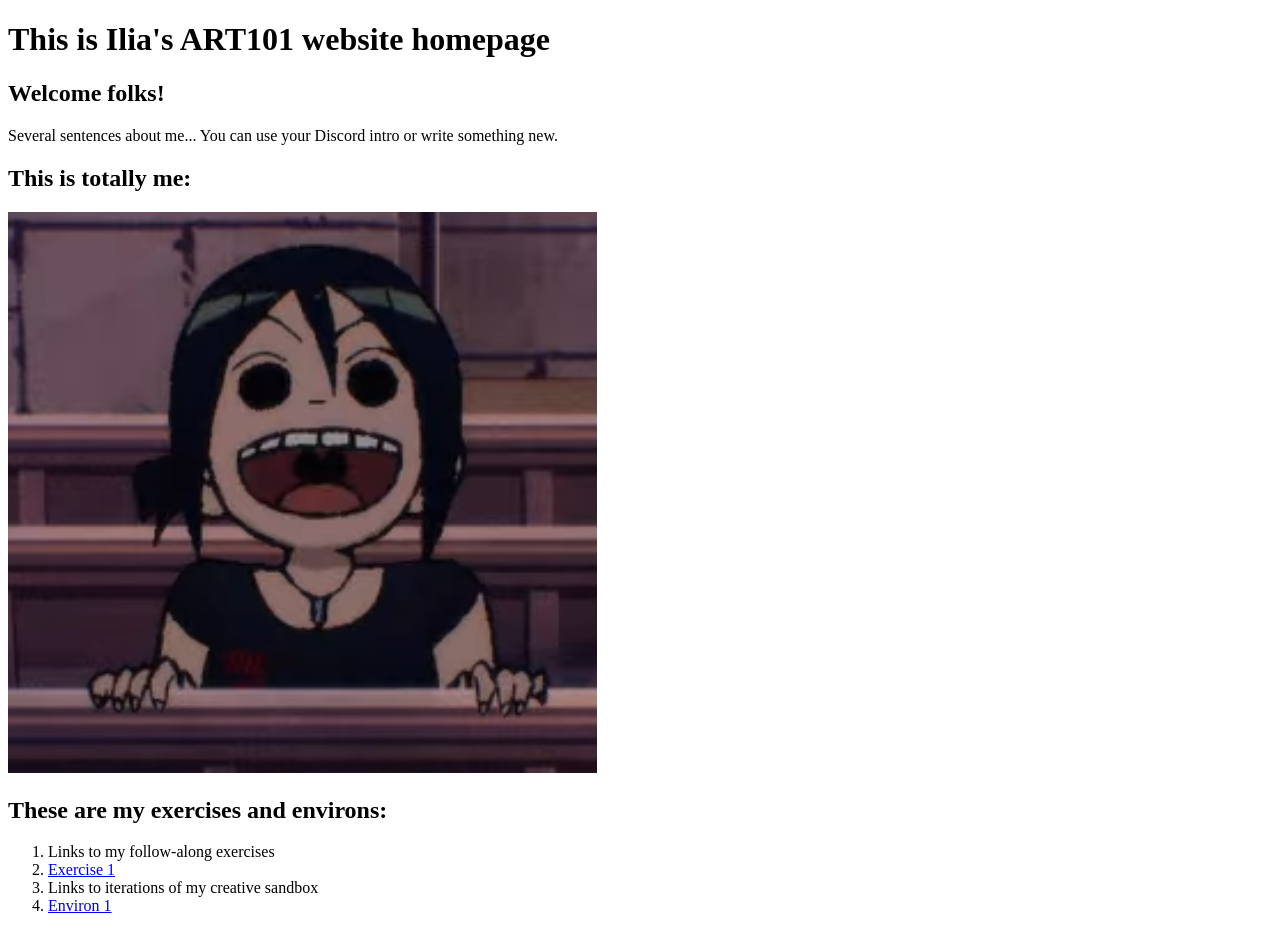
==== index.html @ 36314dad "Attempt" ====
<!doctype html>
<html lang="en">
<head>
    <meta charset="utf-8">
    <title>Ilia's ART101 Homepage</title>
    <link href="site.css" rel="stylesheet" type="text/css">
</head>
<body>
<h1>This is Ilia's ART101 website homepage</h1>
<h2>Welcome folks!</h2>
    <!-- All visible page content goes between <body> and </body> -->
<p>
    Several sentences about me... You can use your Discord intro or write something new.
</p>
<h2>This is totally me:</h2>
<img src="forwebsite.png">
<h2>These are my exercises and environs:</h2>
<ol>
    <li>Links to my follow-along exercises</li>
    <li><a href="/exercises/ex01.html">Exercise 1</a></li>
    <li>Links to iterations of my creative sandbox</li>
    <li><a href="/environ/en01.html">Environ 1</a></li>
</ol>

</body>
</html>
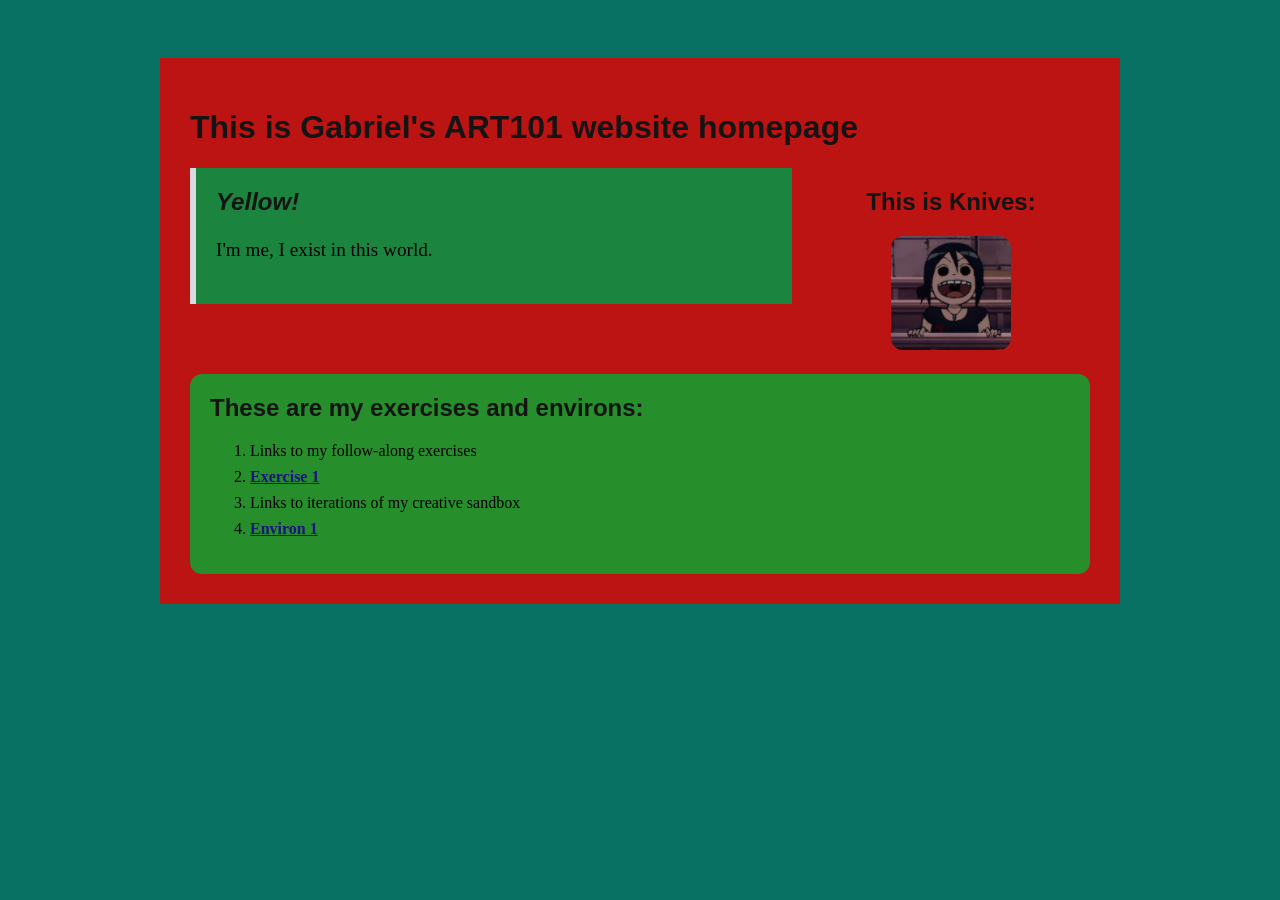
==== commit a7702b70: "yuh yuh" ====
--- a/index.html
+++ b/index.html
@@ -2,18 +2,27 @@
 <html lang="en">
 <head>
     <meta charset="utf-8">
-    <title>Ilia's ART101 Homepage</title>
+    <title>Gabriel's ART101 Homepage</title>
     <link href="site.css" rel="stylesheet" type="text/css">
 </head>
 <body>
-<h1>This is Ilia's ART101 website homepage</h1>
-<h2>Welcome folks!</h2>
-    <!-- All visible page content goes between <body> and </body> -->
+    <div id="page">
+
+<h1>This is Gabriel's ART101 website homepage</h1>
+<div class="top-section">
+<div id="introduction">
+<h2>Yellow!</h2>
+   
 <p>
-    Several sentences about me... You can use your Discord intro or write something new.
+    I'm me, I exist in this world. 
 </p>
-<h2>This is totally me:</h2>
+</div>
+<div class="profile">
+<h2>This is Knives:</h2>
 <img src="forwebsite.png">
+</div>
+</div>
+<div class="navigation">
 <h2>These are my exercises and environs:</h2>
 <ol>
     <li>Links to my follow-along exercises</li>
@@ -21,7 +30,8 @@
     <li>Links to iterations of my creative sandbox</li>
     <li><a href="/environ/en01.html">Environ 1</a></li>
 </ol>
-
+</div>
+   </div>
 </body>
 </html>
 
--- a/site.css
+++ b/site.css
@@ -0,0 +1,72 @@
+body {
+    background: #097064;
+    padding: 50px;
+}
+h1,
+h2,
+h3 {
+    color: #151414;
+    font-family: sans-serif;
+}
+img {
+    width: 150px;
+}
+#page {
+    max-width: 900px;
+    margin: 0 auto 0 auto;
+    background: rgb(188, 19, 19);
+    padding: 30px;
+}
+.top-section {
+    display: flex;
+    gap: 20px;
+    align-items: flex-start;
+    margin: 0 0 20px 0;
+}
+#introduction {
+    background: #1b843e;
+    padding: 20px;
+    border-left: 6px solid #dad9e0;
+    flex: 2;
+}
+
+#introduction h2 {
+    font-style: italic;
+    margin-top: 0;
+}
+
+#introduction p {
+    font-size: 120%;
+    line-height: 1.5;
+}
+.profile {
+    text-align: center;
+    flex: 1;
+}
+
+.profile img {
+    width: 120px;
+    border-radius: 12px;
+}
+
+.profile p {
+    font-size: 90%;
+}
+.navigation {
+    background: #278e2c;
+    padding: 20px;
+    border-radius: 12px;
+}
+
+.navigation h2 {
+    margin-top: 0;
+}
+
+.navigation li {
+    margin-bottom: 8px;
+}
+
+.navigation a {
+    color: #1d1184;
+    font-weight: bold;
+}
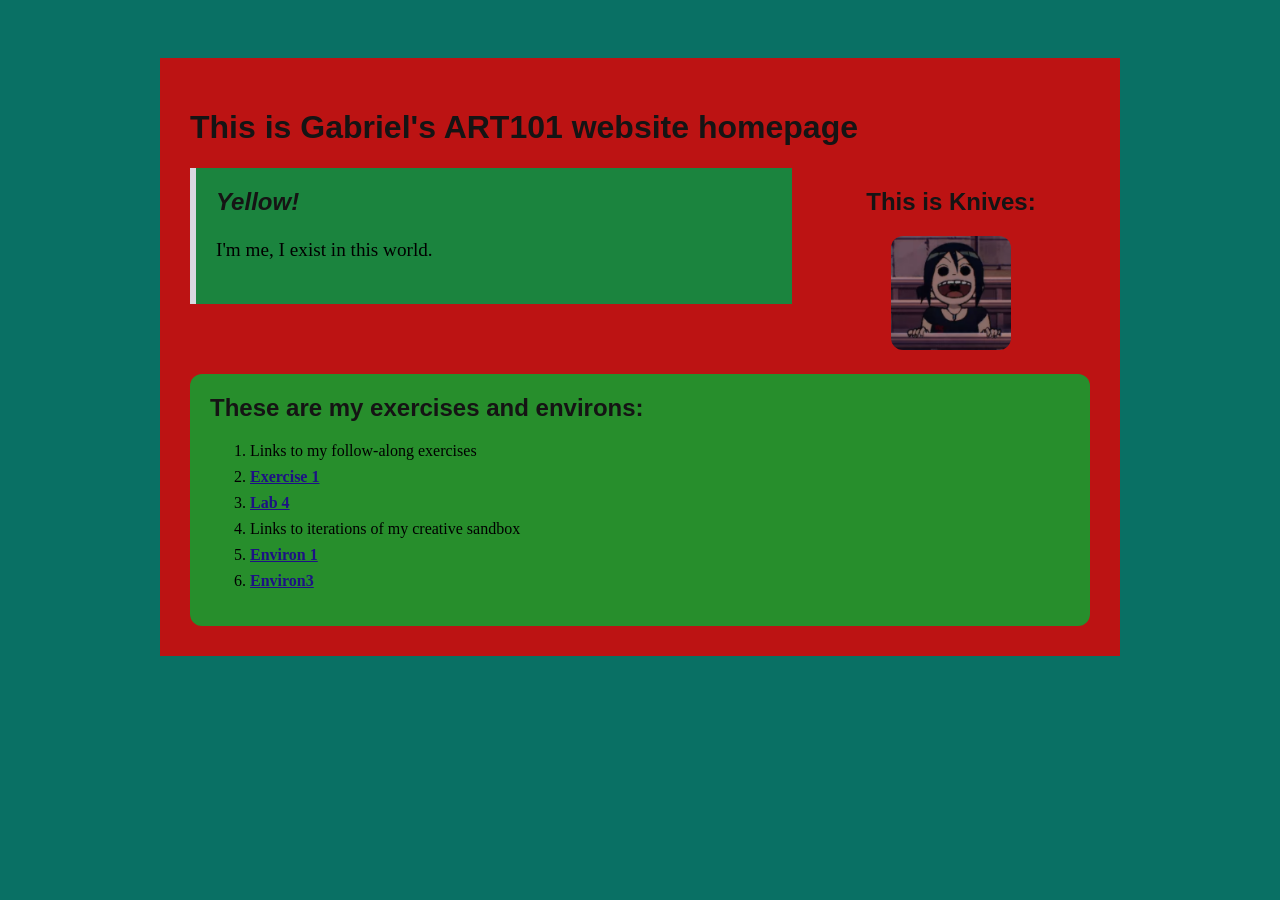
==== commit 9f5b79f5: "Update index.html" ====
--- a/index.html
+++ b/index.html
@@ -27,8 +27,10 @@
 <ol>
     <li>Links to my follow-along exercises</li>
     <li><a href="/exercises/ex01.html">Exercise 1</a></li>
+    <li><a href="/exercises/lab04.html">Lab 4</a></li>
     <li>Links to iterations of my creative sandbox</li>
     <li><a href="/environ/en01.html">Environ 1</a></li>
+    <li><a href="/environ/env03.html">Environ3</a></li>
 </ol>
 </div>
    </div>
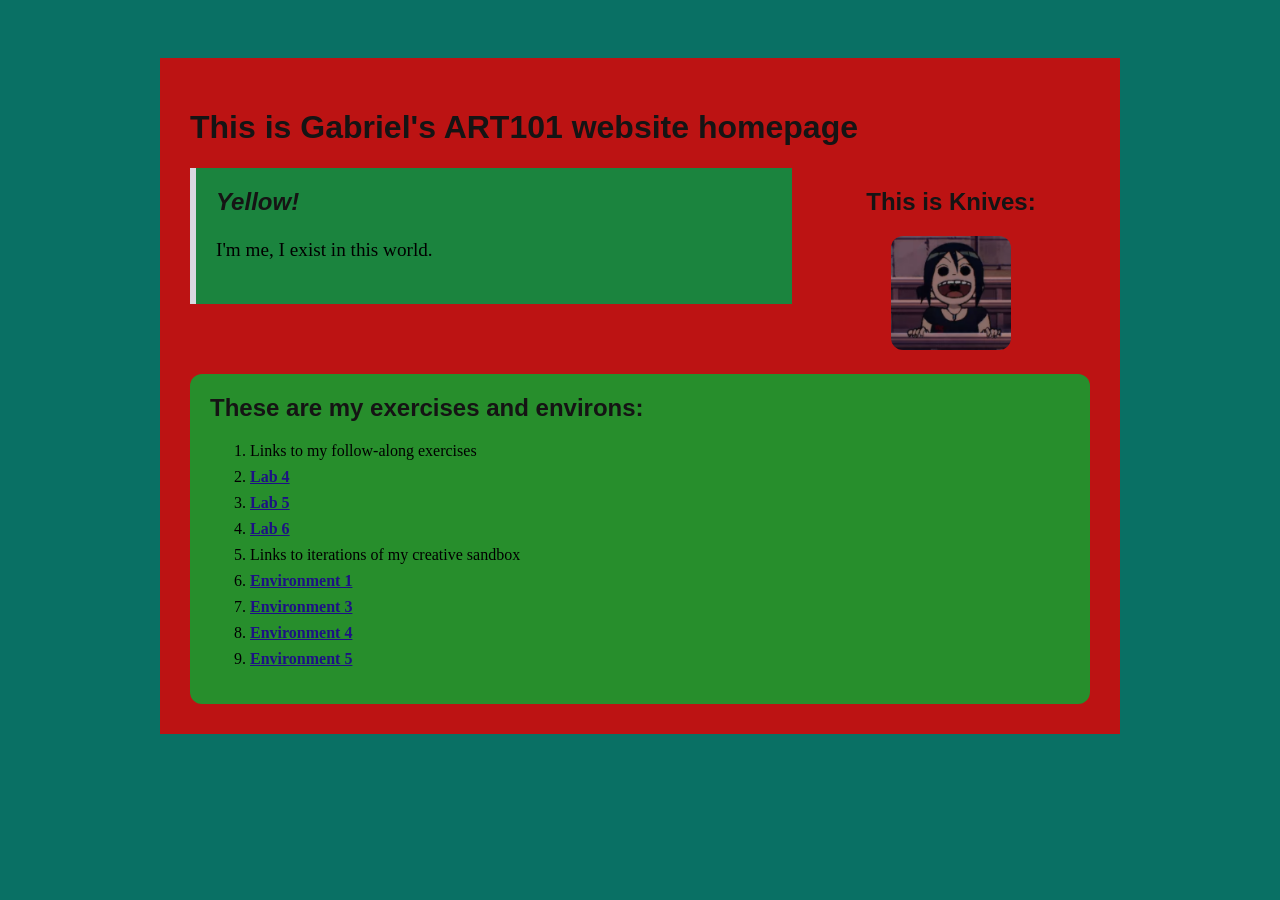
==== commit 3dc9f5f3: "final stretch" ====
--- a/index.html
+++ b/index.html
@@ -1,39 +1,43 @@
 <!doctype html>
 <html lang="en">
-<head>
-    <meta charset="utf-8">
-    <title>Gabriel's ART101 Homepage</title>
-    <link href="site.css" rel="stylesheet" type="text/css">
-</head>
+    <head>
+        <meta charset="utf-8">
+        <title>Gabriel's ART101 Homepage</title>
+        <link href="site.css" rel="stylesheet" type="text/css">
+    </head>
 <body>
     <div id="page">
 
-<h1>This is Gabriel's ART101 website homepage</h1>
-<div class="top-section">
-<div id="introduction">
-<h2>Yellow!</h2>
-   
-<p>
-    I'm me, I exist in this world. 
-</p>
-</div>
-<div class="profile">
-<h2>This is Knives:</h2>
-<img src="forwebsite.png">
-</div>
-</div>
-<div class="navigation">
-<h2>These are my exercises and environs:</h2>
+        <h1>This is Gabriel's ART101 website homepage</h1>
+        <div class="top-section">
+            <div id="introduction">
+        <h2>Yellow!</h2>   
+        <p>
+            I'm me, I exist in this world. 
+        </p>
+        </div>
+        <div class="profile">
+                <h2>This is Knives:</h2>
+                <img src="forwebsite.png">
+        </div>
+    </div>
+    <div class="navigation">
+            <h2>These are my exercises and environs:</h2>
 <ol>
     <li>Links to my follow-along exercises</li>
-    <li><a href="/exercises/ex01.html">Exercise 1</a></li>
-    <li><a href="/exercises/lab04.html">Lab 4</a></li>
+    <li><a href="exercises/lab04.html">Lab 4</a></li>
+    <li><a href="exercises/lab05.html">Lab 5</a></li>
+    <li><a href="exercises/lab06.html">Lab 6</a></li>
     <li>Links to iterations of my creative sandbox</li>
-    <li><a href="/environ/en01.html">Environ 1</a></li>
-    <li><a href="/environ/env03.html">Environ3</a></li>
+    <li><a href="environ/en01.html">Environment 1</a></li>
+    <li><a href="environ/env03.html">Environment 3</a></li>
+    <li><a href="environ/env04.html">Environment 4</a></li>
+    <li><a href="environ/env05.html">Environment 5</a></li>
+
+
 </ol>
+    </div>
 </div>
-   </div>
 </body>
 </html>
 
